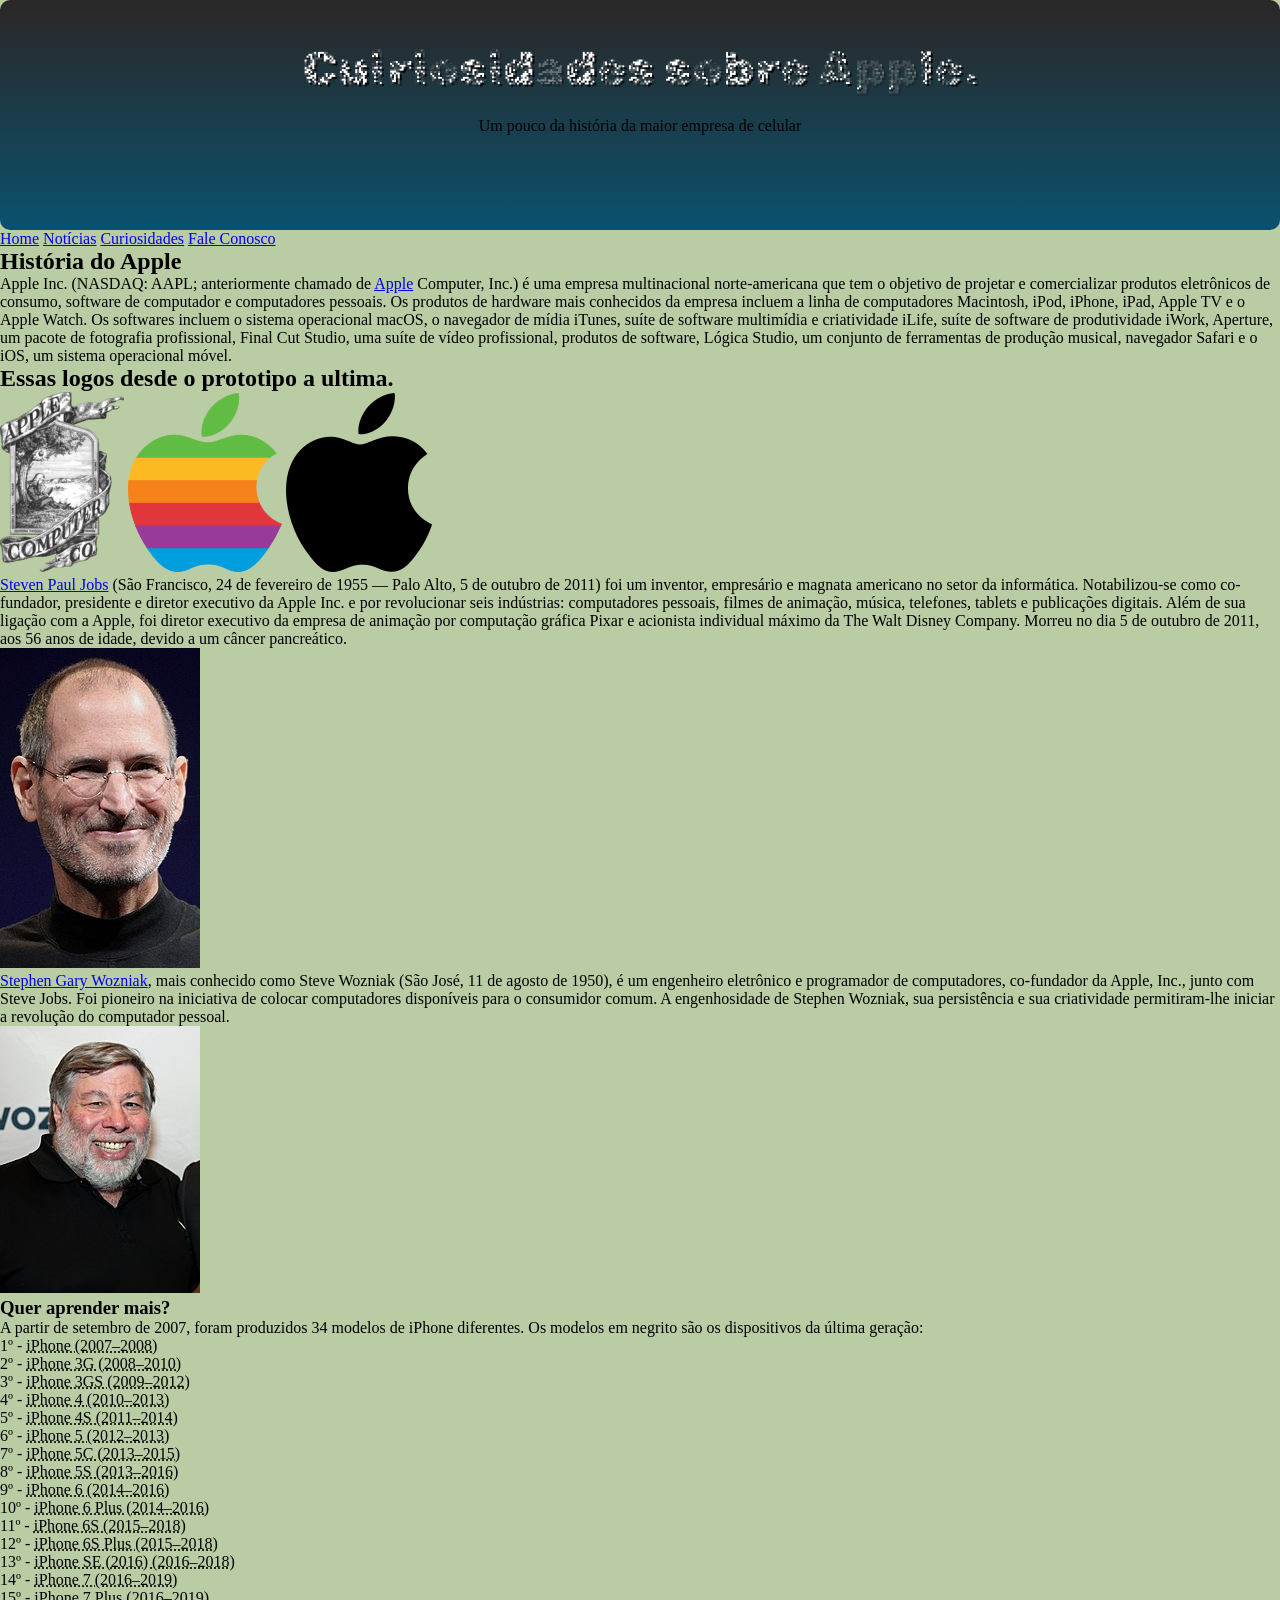
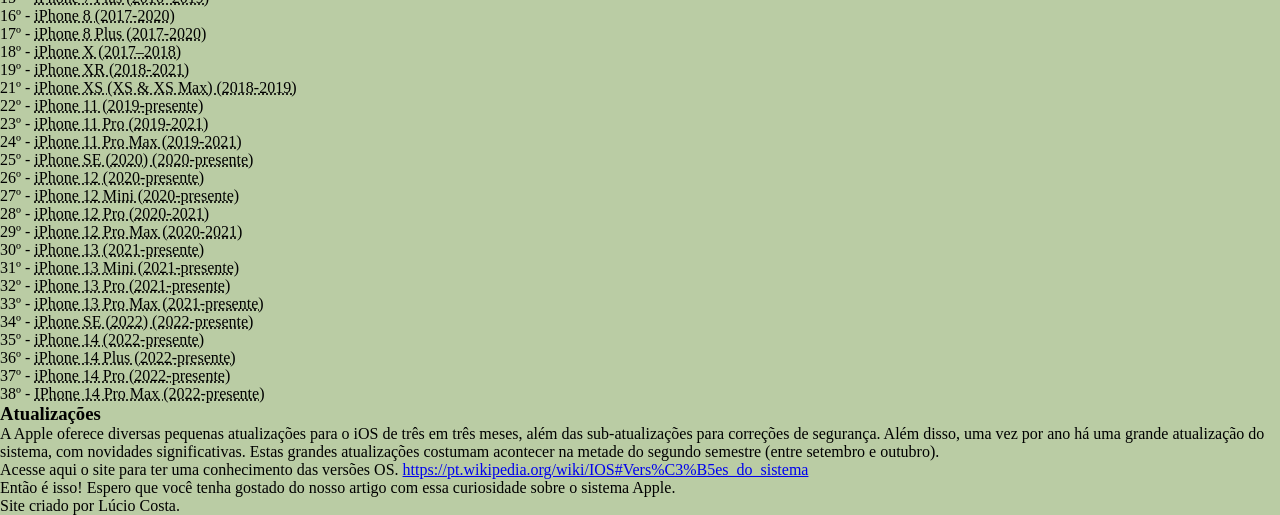
==== ProjetoApple/index.html @ be95f079 "alteração" ====
<!DOCTYPE html>
<html lang="pt-br">
<head>
    <meta charset="UTF-8">
    <meta http-equiv="X-UA-Compatible" content="IE=edge">
    <meta name="viewport" content="width=device-width, initial-scale=1.0">
    <title>Curiosidades sobre Apple</title>
    <link rel="shortcut icon" href="imagens/favicon1.ico">
    <link rel="stylesheet" href="CSS/style.css">
</head>
<body>
    
<header>
    <h1>Cuiriosidades sobre Apple.</h1>
    <p>Um pouco da história da maior empresa de celular</p>
</header> 

<nav>
    <a href="#">Home</a>
    <a href="#">Notícias</a>
    <a href="#">Curiosidades</a>
    <a href="#">Fale Conosco</a>
</nav>

<main>
    <article>
        <h1>História do Apple</h1>

<p>Apple Inc. (NASDAQ: AAPL; anteriormente chamado de <a href="https://www.apple.com/br/" target="_blank">Apple</a> Computer, Inc.) é uma empresa multinacional norte-americana que tem o objetivo de projetar e comercializar produtos eletrônicos de consumo, software de computador e computadores pessoais. Os produtos de hardware mais conhecidos da empresa incluem a linha de computadores Macintosh, iPod, iPhone, iPad, Apple TV e o Apple Watch. Os softwares incluem o sistema operacional macOS, o navegador de mídia iTunes, suíte de software multimídia e criatividade iLife, suíte de software de produtividade iWork, Aperture, um pacote de fotografia profissional, Final Cut Studio, uma suíte de vídeo profissional, produtos de software, Lógica Studio, um conjunto de ferramentas de produção musical, navegador Safari e o iOS, um sistema operacional móvel.</p>

<h2>Essas logos desde o prototipo a ultima.</h2>

<picture>
    <!-- srcset permite definir um conjunto de imagens e não apenas uma como src faz, dixando o navegador escolher qual melhor versãoa ser carregada -->
    <source media="(min-width:)" srcset="imagens/primeiralogoapple.png">
    <img src="imagens/primeiralogoapple.png" alt="Primeira Logo da Apple">
    <img src="imagens/applelogo1.png" alt="Primeira Logo da Apple">
    <img src="imagens/applelogo2.png" alt="Primeira Logo da Apple">
</picture>

<p><a href="https://pt.wikipedia.org/wiki/Steve_Jobs" target>Steven Paul Jobs</a> (São Francisco, 24 de fevereiro de 1955 — Palo Alto, 5 de outubro de 2011) foi um inventor, empresário e magnata americano no setor da informática. Notabilizou-se como co-fundador, presidente e diretor executivo da Apple Inc. e por revolucionar seis indústrias: computadores pessoais, filmes de animação, música, telefones, tablets e publicações digitais. Além de sua ligação com a Apple, foi diretor executivo da empresa de animação por computação gráfica Pixar e acionista individual máximo da The Walt Disney Company. Morreu no dia 5 de outubro de 2011, aos 56 anos de idade, devido a um câncer pancreático.</p>

<img src="imagens/Steve_Jobs.jpg" alt="">

<p><a href="https://pt.wikipedia.org/wiki/Steve_Wozniak">Stephen Gary Wozniak</a>, mais conhecido como Steve Wozniak (São José, 11 de agosto de 1950), é um engenheiro eletrônico e programador de computadores, co-fundador da Apple, Inc., junto com Steve Jobs. Foi pioneiro na iniciativa de colocar computadores disponíveis para o consumidor comum. A engenhosidade de Stephen Wozniak, sua persistência e sua criatividade permitiram-lhe iniciar a revolução do computador pessoal.</p>

<img src="imagens/Steve_Wozniak.jpg" alt="Primeira Logo da Apple">

<aside>
    <h3>Quer aprender mais?</h3> 

<p>A partir de setembro de 2007, foram produzidos 34 modelos de iPhone diferentes. Os modelos em negrito são os dispositivos da última geração:</p>
<ul>
<li>1º - <abbr title="iPhone OS 1.0">iPhone (2007–2008)</abbr></li>
<li>2º - <abbr title="iPhone OS 2.0">iPhone 3G (2008–2010)</abbr></li>
<li>3º - <abbr title="iPhone OS 3.0">iPhone 3GS (2009–2012)</abbr></li>
<li>4º - <abbr title="iOS 4.0 ou iOS 4.2.5">iPhone 4 (2010–2013)</abbr></li>
<li>5º - <abbr title="iOS 5.0">iPhone 4S (2011–2014)</abbr></li>
<li>6º - <abbr title="iOS 6.0">iPhone 5 (2012–2013)</abbr></li>
<li>7º - <abbr title="iOS 7.0">iPhone 5C (2013–2015)</abbr></li>
<li>8º - <abbr title="iOS 7.0">iPhone 5S (2013–2016)</abbr></li>
<li>9º - <abbr title="iOS 8.0">iPhone 6 (2014–2016)</abbr></li>
<li>10º - <abbr title="iOS 8.0">iPhone 6 Plus (2014–2016)</abbr></li>
<li>11º - <abbr title="iOS 9.0">iPhone 6S (2015–2018)</abbr></li>
<li>12º - <abbr title="iOS 9.0">iPhone 6S Plus (2015–2018)</abbr></li>
<li>13º - <abbr title="iOS 9.3">iPhone SE (2016) (2016–2018)</abbr></li>
<li>14º - <abbr title="iOS 10.0">iPhone 7 (2016–2019)</abbr></li>
<li>15º - <abbr title="iOS 10.0">iPhone 7 Plus (2016–2019)</abbr></li>
<li>16º - <abbr title="iOS 11.0">iPhone 8 (2017-2020)</abbr></li>
<li>17º - <abbr title="iOS 11.0">iPhone 8 Plus (2017-2020)</abbr></li>
<li>18º - <abbr title="iOS 11.0">iPhone X (2017–2018)</abbr></li>
<li>19º - <abbr title="iOS 12.0">iPhone XR (2018-2021)</abbr></li>
<li>21º - <abbr title="iOS 12.0">iPhone XS (XS & XS Max) (2018-2019)</abbr></li>
<li>22º - <abbr title="iOS 12.0">iPhone 11 (2019-presente)</abbr></li>
<li>23º - <abbr title="iOS 12.0">iPhone 11 Pro (2019-2021)</abbr></li>
<li>24º - <abbr title="iOS 12.0">iPhone 11 Pro Max (2019-2021)</abbr></li>
<li>25º - <abbr title="iOS 12.0">iPhone SE (2020) (2020-presente)</abbr></li>
<li>26º - <abbr title="iOS 13.0">iPhone 12 (2020-presente)</abbr></li>
<li>27º - <abbr title="iOS 12.0">iPhone 12 Mini (2020-presente)</abbr></li>
<li>28º - <abbr title="iOS 13.0">iPhone 12 Pro (2020-2021)</abbr></li>
<li>29º - <abbr title="iOS 13.0">iPhone 12 Pro Max (2020-2021)</abbr></li>
<li>30º - <abbr title="iOS 16">iPhone 13 (2021-presente)</abbr></li>
<li>31º - <abbr title="iOS 16">iPhone 13 Mini (2021-presente)</abbr></li>
<li>32º - <abbr title="iOS 16">iPhone 13 Pro (2021-presente)</abbr></li>
<li>33º - <abbr title="iOS 16">iPhone 13 Pro Max (2021-presente)</abbr></li>
<li>34º - <abbr title="iOS 16">iPhone SE (2022) (2022-presente)</abbr></li>
<li>35º - <abbr title="iOS 16">iPhone 14 (2022-presente)</abbr></li>
<li>36º - <abbr title="iOS 16">iPhone 14 Plus (2022-presente)</abbr></li>
<li>37º - <abbr title="iOS 16">iPhone 14 Pro (2022-presente)</abbr></li>
<li>38º - <abbr title="iOS 16">IPhone 14 Pro Max (2022-presente)</abbr></li>
</ul>

<h3>Atualizações</h3>

<p>A Apple oferece diversas pequenas atualizações para o iOS de três em três meses, além das sub-atualizações para correções de segurança. Além disso, uma vez por ano há uma grande atualização do sistema, com novidades significativas. Estas grandes atualizações costumam acontecer na metade do segundo semestre (entre setembro e outubro).</p>

<p>
    Acesse aqui o site para ter uma conhecimento das versões OS.
    <a href="https://pt.wikipedia.org/wiki/IOS#Vers%C3%B5es_do_sistema">https://pt.wikipedia.org/wiki/IOS#Vers%C3%B5es_do_sistema</a>
</p>

</aside>

<p>Então é isso! Espero que você tenha gostado do nosso artigo com essa curiosidade sobre o sistema Apple.</p>
    </article>

</main>

<footer>Site criado por Lúcio Costa.</footer>
</body>
</html>
---- ProjetoApple/CSS/style.css ----
@charset "UTF-8";

/*  fonte importado do google fonts */
@import url('https://fonts.googleapis.com/css2?family=Rubik+Pixels&display=swap');

/* importa fonte do sistema */
@font-face {
    font-family: 'AppleGaramond';
    src: url('../fontes/AppleGaramond.ttf');
    font-weight: normal;
}

/* criação de variaveis de paleta dae cor CSS */
:root {
    --cor1: #bacca4;
    --cor2: #7dad93;
    --cor3: #018790;
    --cor4: #0a516d;
    --cor5: #2b2726;

    --fonte-padrao: Arial, Verdana, Helvetica, sans-serif;
    --fonte-destaque: 'Rubik Pixels', cursive;
    --fonte-apple: 'AppleGaramond', cursive;
}

* {

    /* zera todas a medições padroes */
    margin: 0px;
    padding: 0px
}

body { 
    background-color: var(--cor1);
    font-family: var(--fonte-apple);
}

a.externo::after {
    /* uma classe para criar um desenho de um link */
    content: '\00A0\f0c1';
}

header {
    background-image: linear-gradient(to bottom, var(--cor5), var(--cor4));
    min-height: 150px;
    text-align: center;
    padding: 40px;
    border-radius: 10px;
}

header > h1 {
    color: white;
    font-family: var(--fonte-destaque);
    font-size: 3em;
    font-weight: normal;
    margin-bottom: 20px;
    text-shadow: 2px 2px 0px black;
}
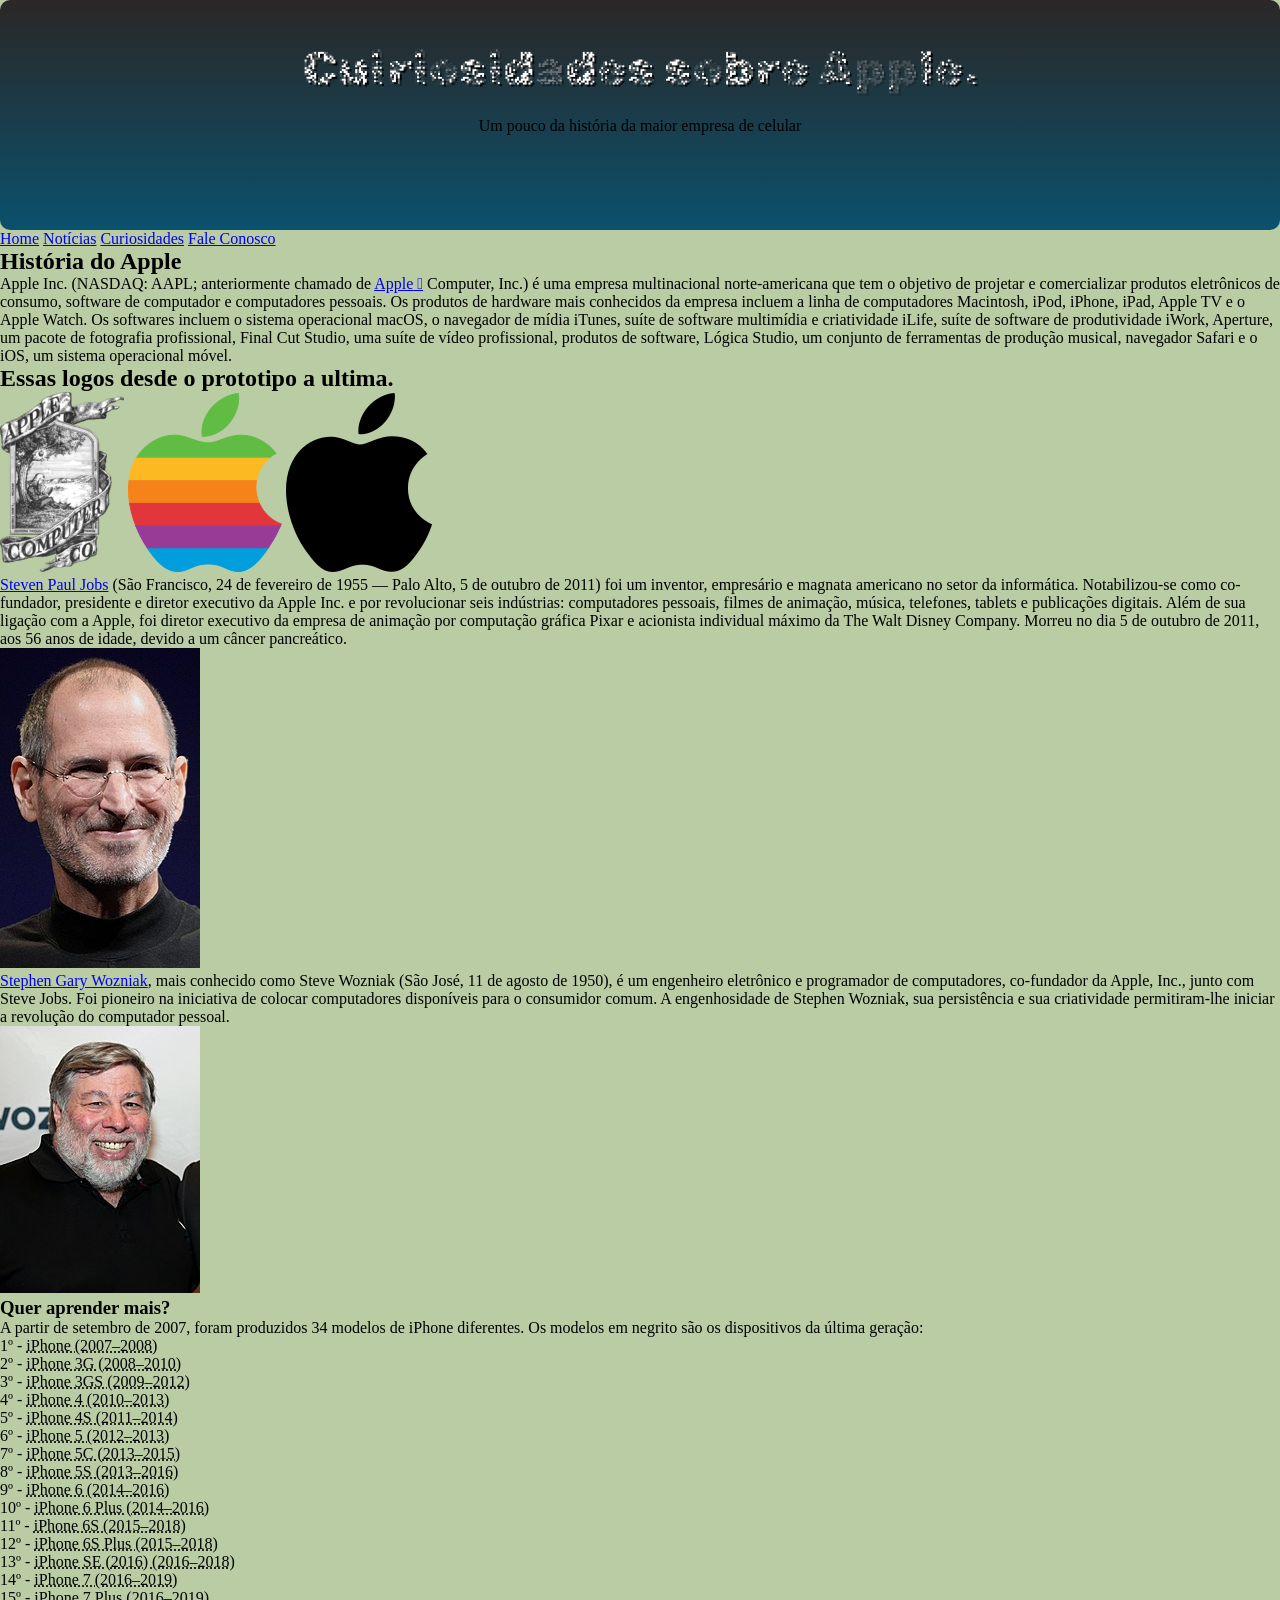
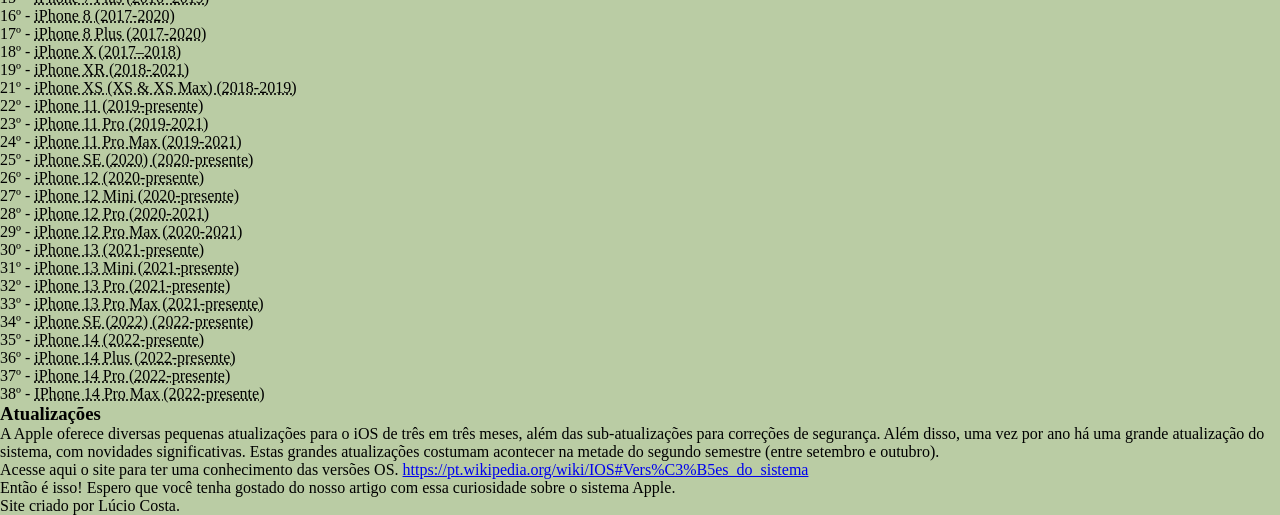
==== commit c79b51a4: "alteração" ====
--- a/ProjetoApple/index.html
+++ b/ProjetoApple/index.html
@@ -6,7 +6,7 @@
     <meta name="viewport" content="width=device-width, initial-scale=1.0">
     <title>Curiosidades sobre Apple</title>
     <link rel="shortcut icon" href="imagens/favicon1.ico">
-    <link rel="stylesheet" href="CSS/style.css">
+    <link rel="stylesheet" href="estilo/style.css">
 </head>
 <body>
     
@@ -26,7 +26,7 @@
     <article>
         <h1>História do Apple</h1>
 
-<p>Apple Inc. (NASDAQ: AAPL; anteriormente chamado de <a href="https://www.apple.com/br/" target="_blank">Apple</a> Computer, Inc.) é uma empresa multinacional norte-americana que tem o objetivo de projetar e comercializar produtos eletrônicos de consumo, software de computador e computadores pessoais. Os produtos de hardware mais conhecidos da empresa incluem a linha de computadores Macintosh, iPod, iPhone, iPad, Apple TV e o Apple Watch. Os softwares incluem o sistema operacional macOS, o navegador de mídia iTunes, suíte de software multimídia e criatividade iLife, suíte de software de produtividade iWork, Aperture, um pacote de fotografia profissional, Final Cut Studio, uma suíte de vídeo profissional, produtos de software, Lógica Studio, um conjunto de ferramentas de produção musical, navegador Safari e o iOS, um sistema operacional móvel.</p>
+<p>Apple Inc. (NASDAQ: AAPL; anteriormente chamado de <a href="https://www.apple.com/br/" target="_blank" class="externo">Apple</a> Computer, Inc.) é uma empresa multinacional norte-americana que tem o objetivo de projetar e comercializar produtos eletrônicos de consumo, software de computador e computadores pessoais. Os produtos de hardware mais conhecidos da empresa incluem a linha de computadores Macintosh, iPod, iPhone, iPad, Apple TV e o Apple Watch. Os softwares incluem o sistema operacional macOS, o navegador de mídia iTunes, suíte de software multimídia e criatividade iLife, suíte de software de produtividade iWork, Aperture, um pacote de fotografia profissional, Final Cut Studio, uma suíte de vídeo profissional, produtos de software, Lógica Studio, um conjunto de ferramentas de produção musical, navegador Safari e o iOS, um sistema operacional móvel.</p>
 
 <h2>Essas logos desde o prototipo a ultima.</h2>
 
--- a/ProjetoApple/estilo/style.css
+++ b/ProjetoApple/estilo/style.css
@@ -0,0 +1,59 @@
+@charset "UTF-8";
+
+/*  fonte importado do google fonts */
+@import url('https://fonts.googleapis.com/css2?family=Rubik+Pixels&display=swap');
+
+/* importa fonte do sistema */
+@font-face {
+    font-family: 'AppleGaramond';
+    src: url('../fontes/AppleGaramond.ttf');
+    font-weight: normal;
+}
+
+/* criação de variaveis de paleta de cor CSS */
+:root {
+    --cor1: #bacca4;
+    --cor2: #7dad93;
+    --cor3: #018790;
+    --cor4: #0a516d;
+    --cor5: #2b2726;
+
+    --fonte-padrao: Arial, Verdana, Helvetica, sans-serif;
+    --fonte-destaque: 'Rubik Pixels', cursive;
+    --fonte-apple: 'AppleGaramond', cursive;
+}
+
+* {
+
+    /* zera todas a medições padrões */
+    margin: 0px;
+    padding: 0px
+}
+
+/* seletor do corpo da pagina */
+body { 
+    background-color: var(--cor1);
+    font-family: var(--fonte-apple);
+}
+
+a.externo::after {
+    /* uma classe para criar um desenho de um link */
+    content: '\00A0\f0c1';
+}
+
+header {
+    background-image: linear-gradient(to bottom, var(--cor5), var(--cor4));
+    min-height: 150px;
+    text-align: center;
+    padding: 40px;
+    border-radius: 10px;
+}
+
+header > h1 {
+    color: white;
+    font-family: var(--fonte-destaque);
+    font-size: 3em;
+    font-weight: normal;
+    margin-bottom: 20px;
+    text-shadow: 2px 2px 0px black;
+}
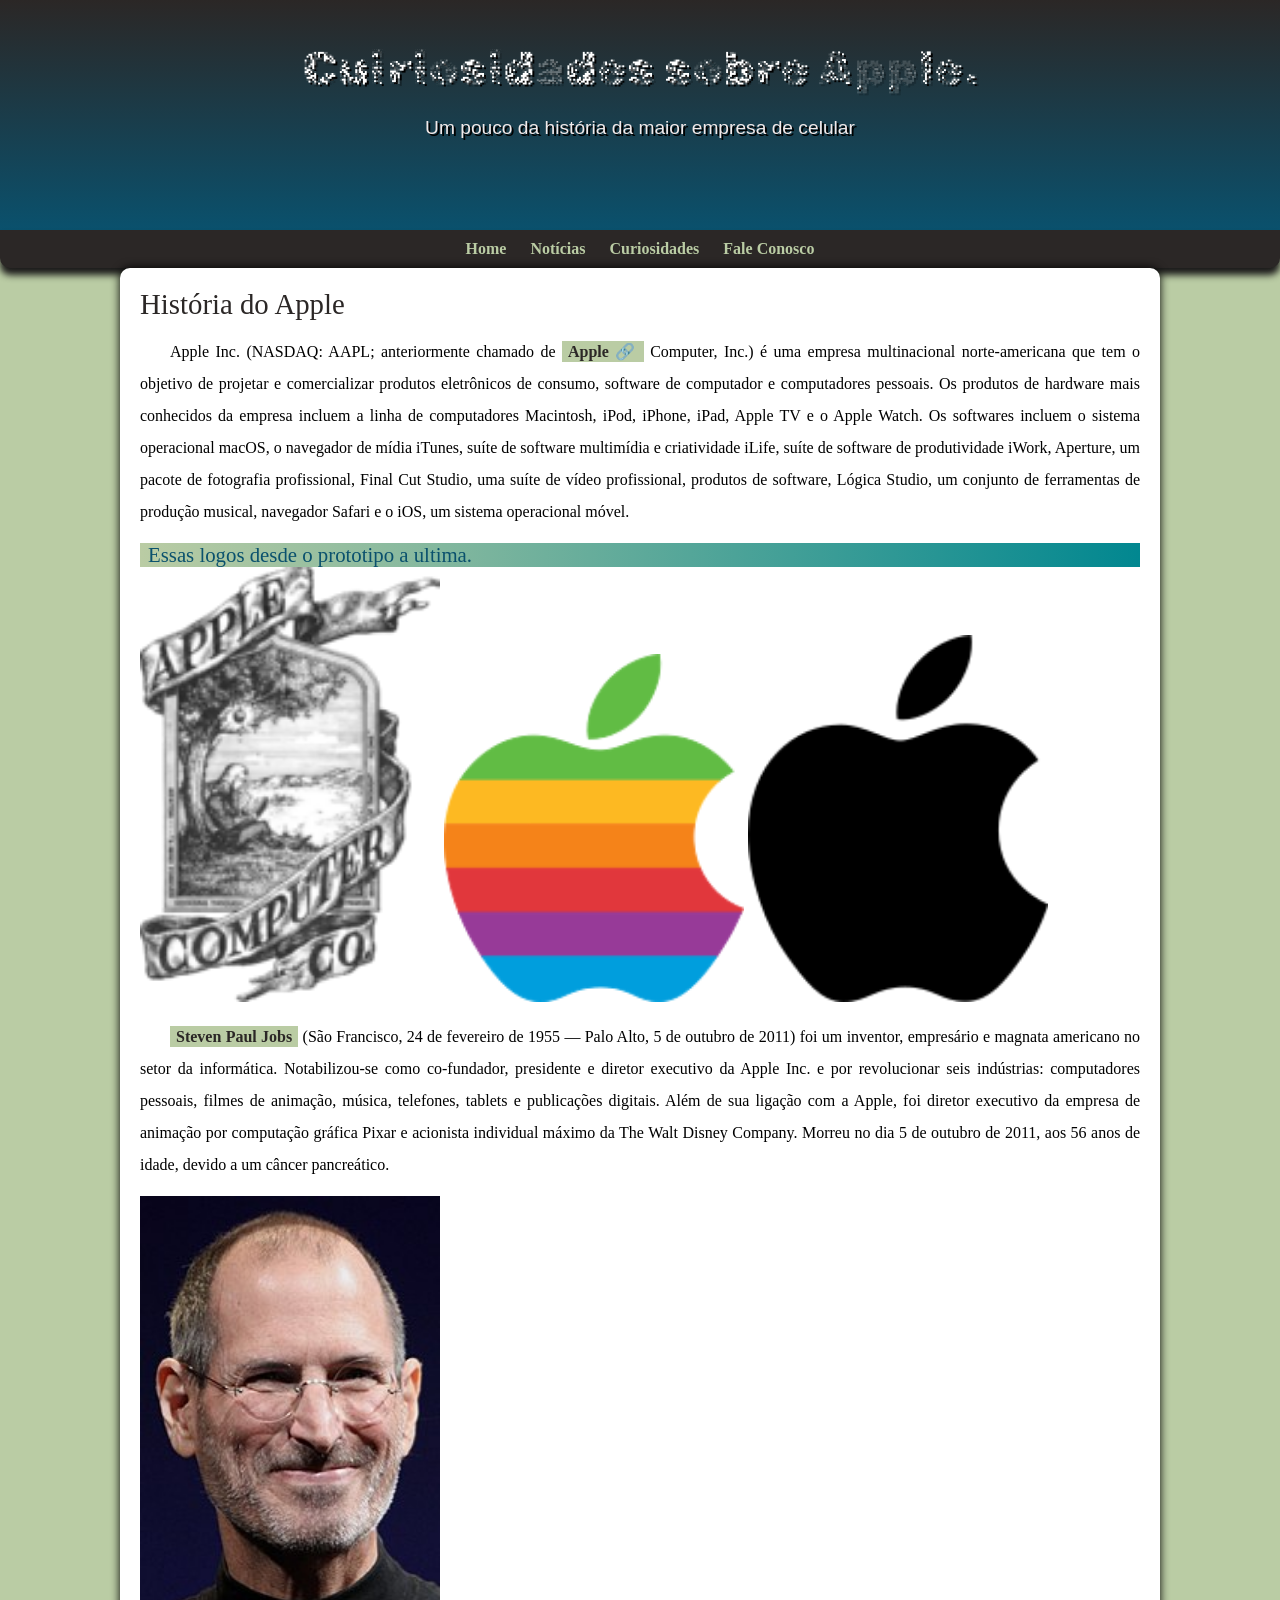
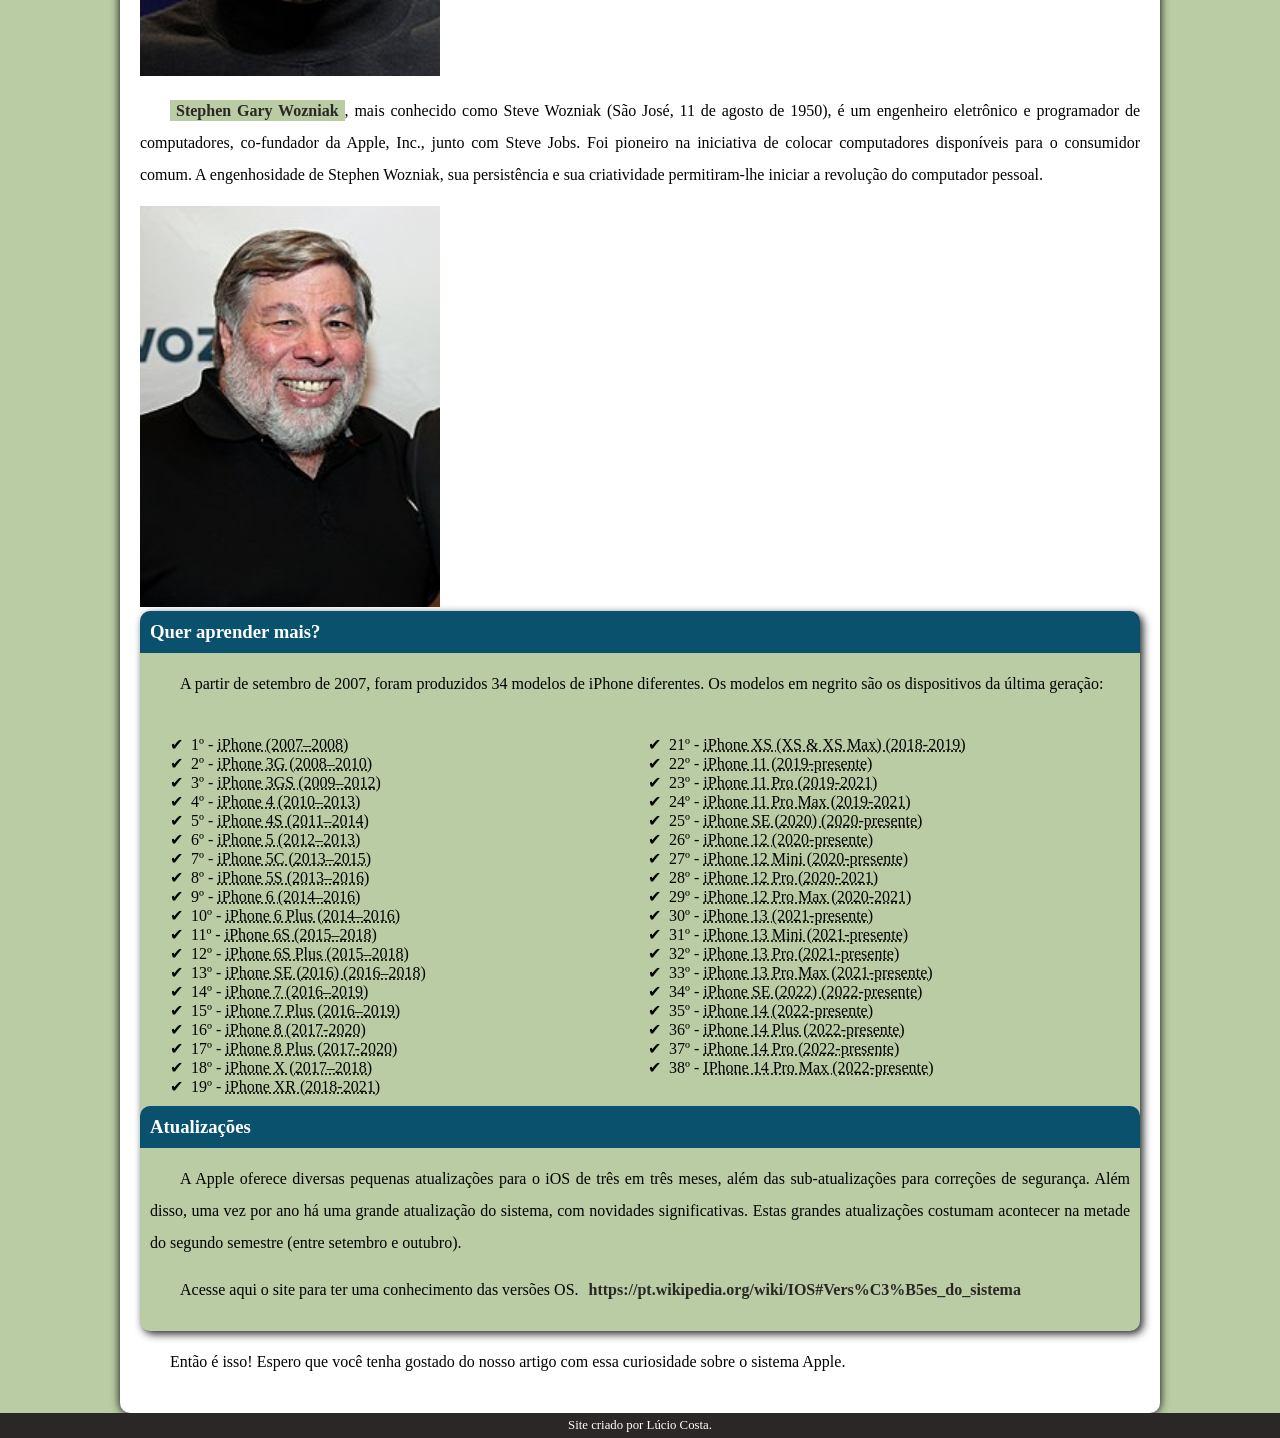
==== commit c6fdb351: "alteração" ====
--- a/ProjetoApple/index.html
+++ b/ProjetoApple/index.html
@@ -40,7 +40,7 @@
 
 <p><a href="https://pt.wikipedia.org/wiki/Steve_Jobs" target>Steven Paul Jobs</a> (São Francisco, 24 de fevereiro de 1955 — Palo Alto, 5 de outubro de 2011) foi um inventor, empresário e magnata americano no setor da informática. Notabilizou-se como co-fundador, presidente e diretor executivo da Apple Inc. e por revolucionar seis indústrias: computadores pessoais, filmes de animação, música, telefones, tablets e publicações digitais. Além de sua ligação com a Apple, foi diretor executivo da empresa de animação por computação gráfica Pixar e acionista individual máximo da The Walt Disney Company. Morreu no dia 5 de outubro de 2011, aos 56 anos de idade, devido a um câncer pancreático.</p>
 
-<img src="imagens/Steve_Jobs.jpg" alt="">
+<img src="imagens/Steve_Jobs.jpg" alt="Steve_Jobs">
 
 <p><a href="https://pt.wikipedia.org/wiki/Steve_Wozniak">Stephen Gary Wozniak</a>, mais conhecido como Steve Wozniak (São José, 11 de agosto de 1950), é um engenheiro eletrônico e programador de computadores, co-fundador da Apple, Inc., junto com Steve Jobs. Foi pioneiro na iniciativa de colocar computadores disponíveis para o consumidor comum. A engenhosidade de Stephen Wozniak, sua persistência e sua criatividade permitiram-lhe iniciar a revolução do computador pessoal.</p>
 
--- a/ProjetoApple/estilo/style.css
+++ b/ProjetoApple/estilo/style.css
@@ -38,22 +38,212 @@
 
 a.externo::after {
     /* uma classe para criar um desenho de um link */
-    content: '\00A0\f0c1';
+    content: '\00A0\1f517';
 }
 
 header {
     background-image: linear-gradient(to bottom, var(--cor5), var(--cor4));
+    /* A propriedade CSS define a altura mínima de um elemento. */
     min-height: 150px;
+    /* A propriedade CSS define o alinhamento horizontal do conteúdo de nível embutido dentro de um elemento de bloco ou caixa de célula de tabela. */
     text-align: center;
+    /* A propriedade abreviada CSS define a área de preenchimento em todos os quatro lados de um elemento de uma só vez. */
     padding: 40px;
-    border-radius: 10px;
 }
 
 header > h1 {
-    color: white;
+    /* cor das fonte */
+    color: white;
+    /* tipo de fonte */
     font-family: var(--fonte-destaque);
+    /* tamanho da fonte */
     font-size: 3em;
-    font-weight: normal;
+    /* A propriedade CSS font-weight especifica o peso ou a intensidade da fonte (ex.: negrito). */
+    font-weight: normal;
+    /* A propriedade CSS margin-bottom define a margin area na parte inferior de um elemento. Um valor positivo coloca o valor mais longe de outros elementos vizinhos, enquanto um valor negativo, aproxima. */
+    margin-bottom: 20px;
+    /* A text-shadowpropriedade CSS adiciona sombras ao texto. */
+    text-shadow: 2px 2px 0px black;
+}
+
+header > p {
+    /* tipo de fonte */
+    font-family: var(--fonte-padrao);
+    /* tamanho da fonte */
+    font-size: 1.2em;
+    /* cor da fonte */
+    color: rgb(241, 233, 233);
+    /* A propriedade CSS define a largura máxima de um elemento. */
+    max-width: 600px;
+    /* A propriedade CSS define a largura da área de preenchimento à direita de um elemento. */
+    padding-right: 10px;
+    /* A propriedade CSS define a largura da área de preenchimento à esquerda de um elemento. */
+    padding-left: 10px;
+    /* A propriedade margin do CSS define a área de margem nos quatro lados do elemento. É uma abreviação que define todas as margens individuais de uma só vez: */
+    margin: auto;
     margin-bottom: 20px;
     text-shadow: 2px 2px 0px black;
 }
+
+nav {
+    /* cor de fundo navegação */
+    background-color: var(--cor5);
+/* tamanho da area de navegação */
+    padding: 10px;
+    text-align: center;
+    /* efeito de sombra na area de navegação */
+    box-shadow: 0px 7px 7px rgb(27, 26, 26);
+    border-radius: 0px 0px 10px 10px;
+}
+
+nav > a {
+    /* formatação de cor a link na navegação */
+    color:var(--cor1);
+    /* distancia dos links na horizaontal */
+    padding: 10px;
+    /* cria uma borda arredondada na navegação */
+    border-radius: 5px;
+    /* text-decoration para tirar o sublilhado */
+    text-decoration: none;
+    font-weight: bold;
+    transition-duration: 0.5s;
+}
+
+/* efeito ao passar mouse */
+nav > a:hover {
+    /* cor de fundo */
+    background-color: var(--cor3);
+    /* cor da fonte */
+    color: var(--cor5);
+}
+
+main{
+    /* min, max e magin vai torna a pagina responsiva */
+    min-width: 300px;
+    max-width: 1000px;
+    margin: auto;
+    /* padding criado devido as margens estarem proxima */
+    padding: 20px;
+    background-color: white;
+    border-radius: 10px;
+    /* parte visual criar uma sombra     */
+    box-shadow: 0px 0px 10px black;
+    border-bottom-left-radius: 10px;
+    border-bottom-right-radius: 10px;
+}
+
+main h1 {
+    color: var(--cor5);
+    font-family: var(--fonte-android);
+    font-weight: normal;
+    font-size: 1.8em;
+}
+
+main h2 {
+    font-family: var(--fonte-android);
+    color: var(--cor4);
+    font-size: 1.3em;
+    font-weight: normal;
+    background-image: linear-gradient(to right, var(--cor1), var(--cor3));
+    text-indent: 8px;
+}
+
+main p {
+    /* cria uma margem  */
+    margin: 15px 0px;
+    text-align: justify;
+    text-indent: 30px;
+    font-size: 1em;
+/* LINE-HEIGHT espaço entre os paragrafos */
+    line-height: 2em;
+}
+
+main strong {
+    color: var(--cor4);
+    font-weight: bold;
+}
+
+/* decoração no tag a  */
+main a {
+    text-decoration: none;
+    font-weight: bold;
+    color: var(--cor5);
+    background-color: var(--cor1);
+    padding: 2px 6px;
+}
+
+/* efeito underline na tag  */
+main a:hover{
+    text-decoration: underline;
+    color: var(--cor4);
+}
+
+main img {
+    /* devido a pagina responsiva */
+    width: 30%;
+}
+
+main img.pequena {
+    /* WIDTH da o tamanho da imagem, logo Display foi criado pq? a imagem não e um bloco e MARGIN criado p/ centralizar */
+    max-width: 350px;
+    display: block;
+    margin: auto;
+}
+
+div.video {
+    background-color: var(--cor5);
+    margin: 0px -20px 30px -20px;
+    padding: 20px;
+    padding-bottom: 59%;
+    position: relative;
+}
+
+div.video > iframe {
+    position: absolute;
+    top: 5%;
+    left: 5%;
+    width: 90%;
+    height: 90%;
+}
+
+aside {
+    background-color: var(--cor1);
+    padding: 10px;
+    border-radius: 10px;
+    box-shadow: 3px 3px 8px rgb(37, 36, 36);
+}
+
+aside > h3 {
+    background-color: var(--cor4);
+    color: white;
+    padding: 10px;
+    margin: -10px -10px 0px -10px;
+    border-radius: 10px 10px 0px 0px;
+}
+
+aside > ul { 
+    padding: 20px;
+    list-style-type: '\2714\00A0\00A0';
+    list-style-position: inside;
+    columns: 2;
+
+}
+
+footer {
+    background-color: var(--cor5);
+    color: white;
+    text-align: center;
+    font-size: 0.8em;
+    padding: 5px;
+}
+
+footer a {
+    color: white;
+    font-weight: bolder;
+    text-decoration: none;
+}
+
+footer a:hover {
+    text-decoration: underline;
+    color: var(--cor1);
+}
